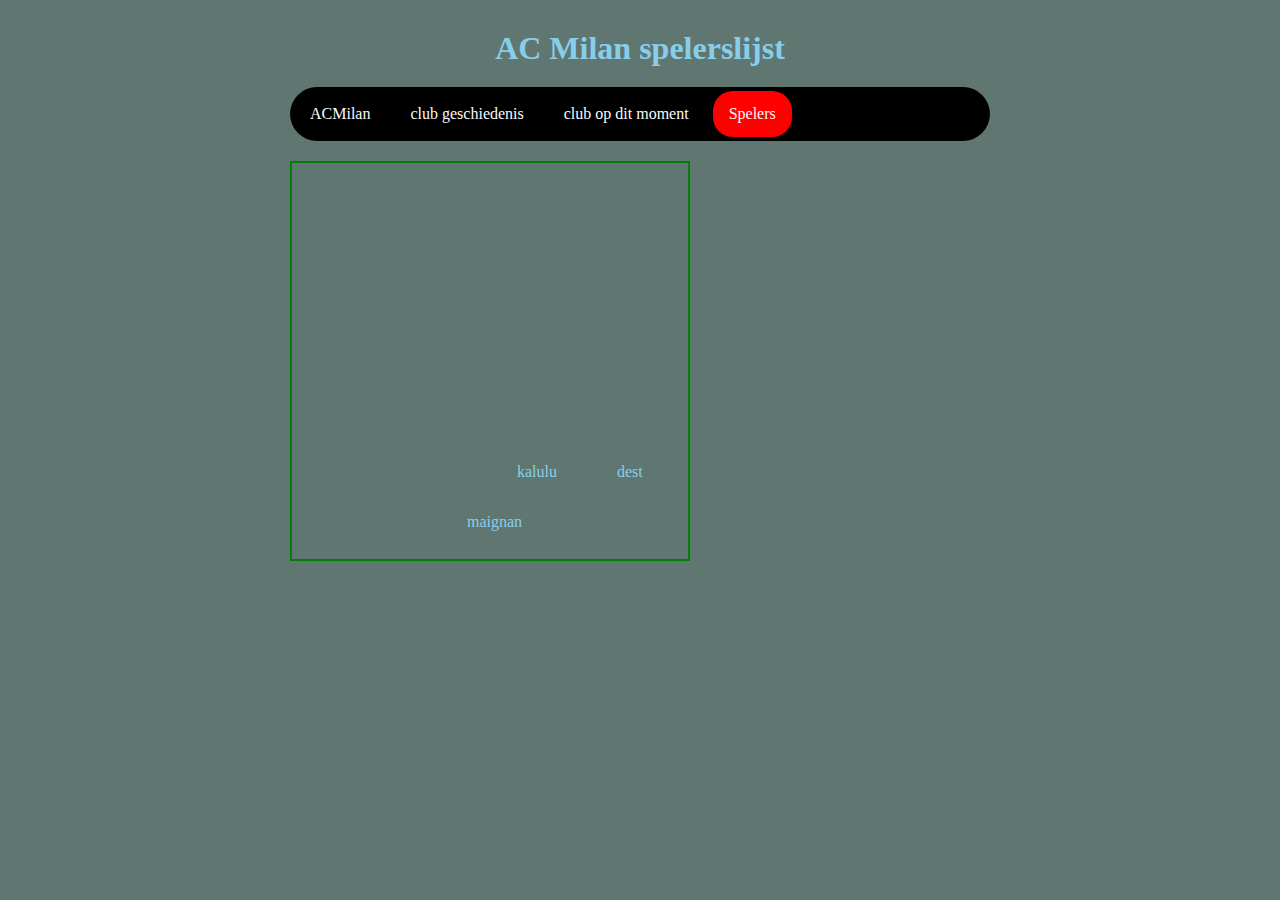
==== Milan.html @ 4d5ee8fe "spelerlis" ====
<!DOCTYPE html>

<html lang="nl">

<style> 

.ac-opstelling {
  color:skyblue;
  text-align: center;
}


</style>
  <head>
  <link rel="stylesheet" href="style.css" />
  <title>Dit is een eenvoudige website</title>
  <meta charset="UTF-8" />
</head>


  <body>
  <div class="page">

<header>
  <h1 class="eik">AC Milan spelerslijst</h1>
</header>






    <nav>
      <ul>
        <li><a href="index.html">ACMilan</a></li>
        <li><a href="overmij.html">club geschiedenis</a></li>
        <li><a href="info.html">club op dit moment</a></li>
        <li><a class="active" href="Milan.html">Spelers</a></li>
      </ul>
    </nav>

   <main>
     <p> <ul class="ac-opstelling">
       <li class="speler-rcb"> kalulu </li>
       <li class="speler-keeper"> maignan</li>
       <li class="speler-ra"> dest      </li>
       
     </ul>
   </p>
   </main>
---- style.css ----
/* Instellingen om fouten te helpen vinden, uncomment om aan te zetten */

* {                                          /* geldt voor alles */
    /* border: 1px dotted black;         */  /* zorg dat elke box een gestippelde rand krijgt, zodat je de afmeting goed kunt zien, letop dat dit de layout soms kan wijzigen */
    /* background-color: rgba(0,0,0,5%); */  /* zorg dat elke box een doorzichtige donkere achtergrond krijgt, hoe meer boxen in elkaar hoe donkerder de achtergrondkleur */
}

/* Basisinstellingen voor alle pagina's, alleen aanpassen als je pro wilt worden */

html, body {                      /* geldt voor html en body */
  margin: 0px;                    /* standaard marge 0 */
  background-color: #607670;    /* achtergrondkleur lichtgrijs */
  color: #607670;               /* tekstkleur donkergrijs */
}  

body * {                          /* geldt voor alles in body */
  overflow: hidden;               /* zorgt dat DIV en andere block elementen de hoogte krijgt van wat erin zit (anders is het soms 0) */
  box-sizing: border-box;         /* zorg dat border meetelt bij de width en height van boxen */
  margin: 0px;                    /* standaard marge 0 */
}

/* Indeling voor alle pagina's */

.page {
  width: 700px;                   /* vaste breedte van 700 pixels */
  margin: 10px auto;              /* boven en onder 0 pixels marge, links en rechts marge gelijk verdeeld (gecentreerd) */
}

header, footer {                  /* geldt voor header en footer */
  margin: 10px 0px;
}

main {                       
  text-align: justify;            /* tekst uitvullen */}

h1, h2, h3 {                      /* geldt voor h1 en h2 en h3 */
  margin: 10px 0px;
  text-align: center;             /* tekst centreren */
} 

p {
  margin: 10px 0px;
  text-align: justify;            /* tekst links en rechts uitvullen */
}

/* Indeling voor hoofd pagina */
.plaatjetekstbox {
  margin-top:20px;
}
.kolomLinks {
  float:left;
  width:250px;
  padding-right:15px;           /* afstand tussen plaatje en rechterkolom */
}
.kolomRechts {
  float:left;
  width: 450px;
}
.kolomStop {
  clear:both;                   /* stop met floaten */
}

/* indeling spelers pagina */

.ac-opstelling {
  position:absolute;
  border:solid 2px green;
  width:400px;
  height:400px;
}

.speler-voor{
  position:absolute;
  top: 20px;
}

.speler-ra{
    position:absolute;
  top: 300px;
  left:325px;
}

.speler-rcb{
    position:absolute;
  left: 225px;
  top:300px;
}

.speler-lcb {
    position:absolute;
  left: 300px;
}
.speler-midden {
  
}
.speler-rcdm {
  
}
.speler-keeper {
  position:absolute;
  top:350px;
  left:175px;
}
/* Opmaak voor alle pagina's */

h1, h2, h3 {
      color: skyblue;
}

.smalltext {
    text-align: center;
    font-size: 0.7em;
}

a {
    color: skyblue;
    text-decoration: none;
}

a:hover {
    text-decoration: underline;
}


/* Navigatiebalk voor alle pagina's */
nav ul {
    list-style-type: none;
    margin: auto;
    padding: 0;
    background-color: #000000;
    overflow: hidden;
  border-radius: 40px;
}

nav ul li {
    float: left;
    margin:4px;
}

nav li a {
    display: block;
    color: #fafafa;
    text-align: center;
    padding: 14px 16px;
    text-decoration: none;
}

nav li a:hover {
    background-color: red;
  border-radius: 20px;
}

nav li a.active {
    background-color: red;
  border-radius: 20px;
}
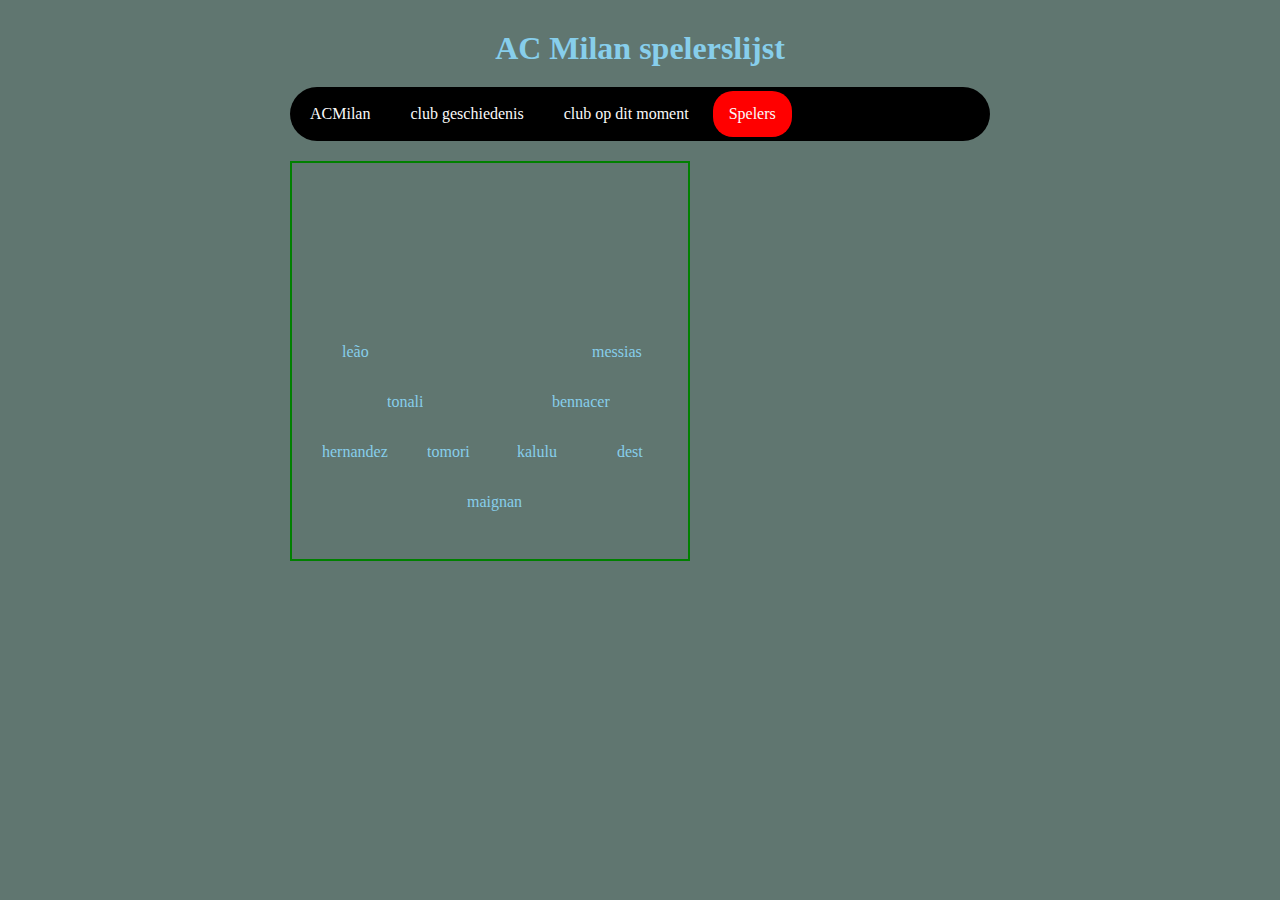
==== commit 934700ca: "goeie dingen" ====
--- a/Milan.html
+++ b/Milan.html
@@ -44,7 +44,12 @@
        <li class="speler-rcb"> kalulu </li>
        <li class="speler-keeper"> maignan</li>
        <li class="speler-ra"> dest      </li>
-       
+       <li class="speler-lcb"> tomori</li>
+       <li class="speler-la">hernandez</li>
+       <li class="speler-rcdm">bennacer</li>
+       <li class="speler-lcdm">tonali</li>
+       <li class="speler-lam">leão</li>
+       <li class="speler-ram">messias</li>
      </ul>
    </p>
    </main>--- a/style.css
+++ b/style.css
@@ -76,30 +76,50 @@
 
 .speler-ra{
     position:absolute;
-  top: 300px;
+  top: 280px;
   left:325px;
 }
 
 .speler-rcb{
     position:absolute;
   left: 225px;
-  top:300px;
+  top:280px;
 }
 
 .speler-lcb {
     position:absolute;
-  left: 300px;
+  top: 280px;
+  left: 135px;
 }
-.speler-midden {
-  
+.speler-la {
+  position:absolute;
+  top: 280px;
+  left:30px;
 }
 .speler-rcdm {
-  
+  position: absolute;
+  top:230px;
+  left:260px;
+}
+.speler-lcdm{
+  position:absolute;
+  top:230px;
+  left:95px;
 }
 .speler-keeper {
   position:absolute;
-  top:350px;
+  top:330px;
   left:175px;
+}
+.speler-lam{
+  position:absolute;
+  top:180px;
+  left:50px;
+}
+.speler-ram{
+  position:absolute;
+  top:180px;
+  left:300px
 }
 /* Opmaak voor alle pagina's */
 
